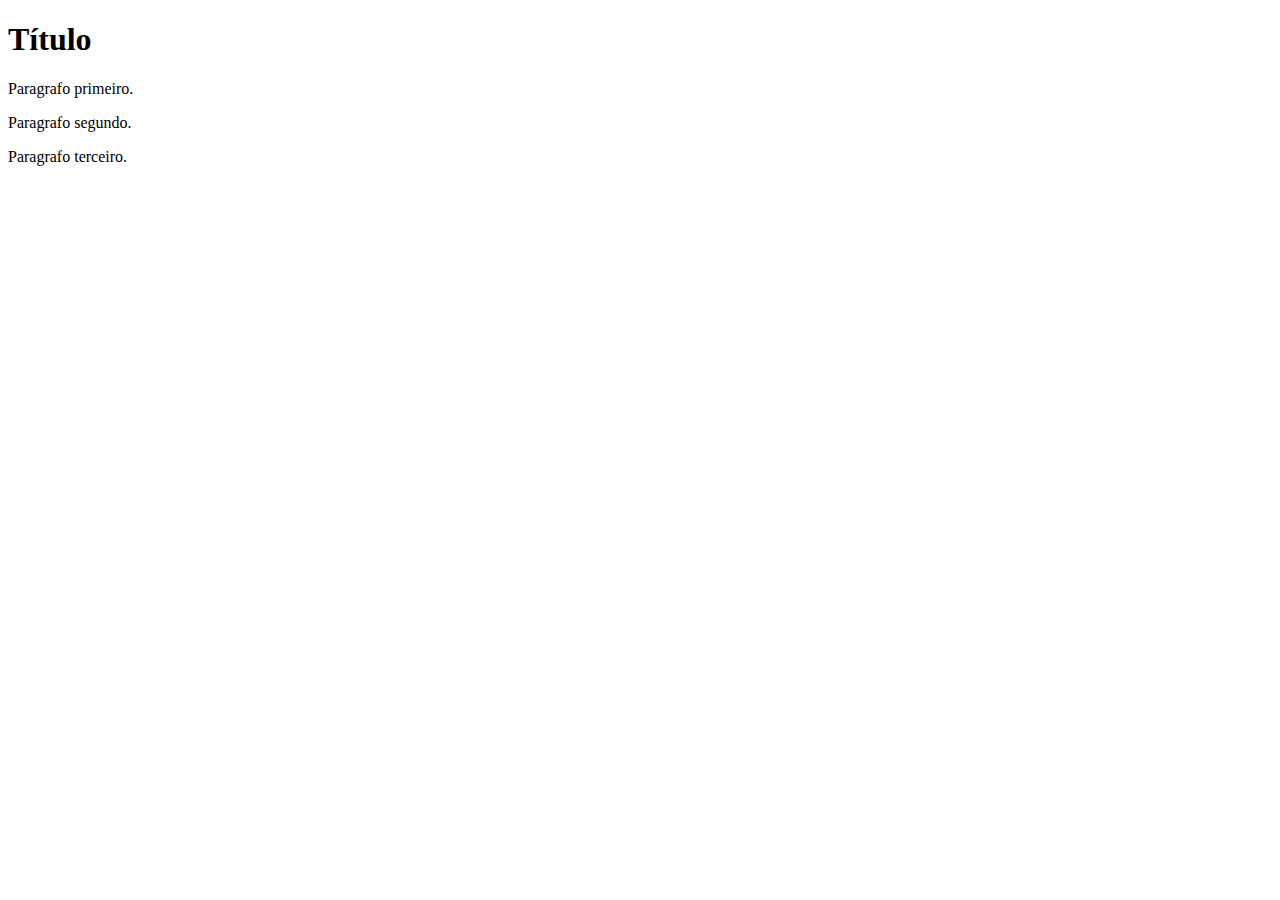
==== index_exemplo.html @ 974c1660 "Rename index.html to index_exemplo.html" ====
<!DOCTYPE html><!-- Indica para o browse usar a última versão do html-->
<html lang="pt-br"><!--Define a língua utlizada na página-->
  <head>
    <meta charset="UTF-8"><!--Define o conjunto de caracteres usado no conteúdo da página-->
    <title>Barbearia Alura</title>
  <head>
  
  <body>
    <h1>Título</h1>

    <p>Paragrafo primeiro.</p>

    <p>Paragrafo segundo.</p>

    <p>Paragrafo terceiro.</p>
  </body>
</html>
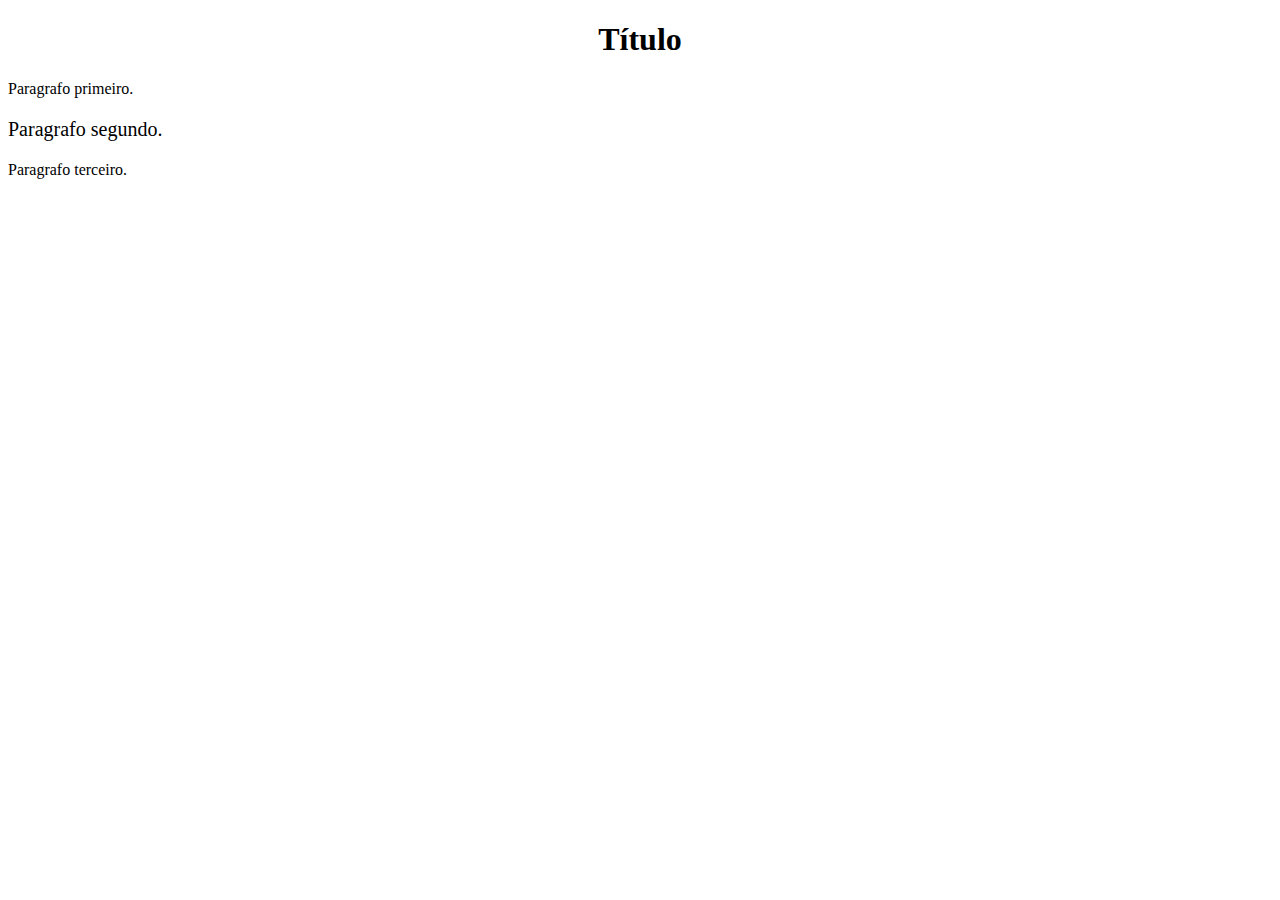
==== commit fb3990b4: "Update index_exemplo.html" ====
--- a/index_exemplo.html
+++ b/index_exemplo.html
@@ -6,11 +6,13 @@
   <head>
   
   <body>
-    <h1>Título</h1>
+    <!--Dentro da tag h1, incluiu propriedade CSS para mudar alinhamento-->
+    <h1 style="text-align: center">Título</h1>
 
     <p>Paragrafo primeiro.</p>
 
-    <p>Paragrafo segundo.</p>
+    <!--Dentro da tag paragrafo, incluiu propriedade CSS para mudar tamanho da fonte-->
+    <p style="font-size: 20px">Paragrafo segundo.</p>
 
     <p>Paragrafo terceiro.</p>
   </body>
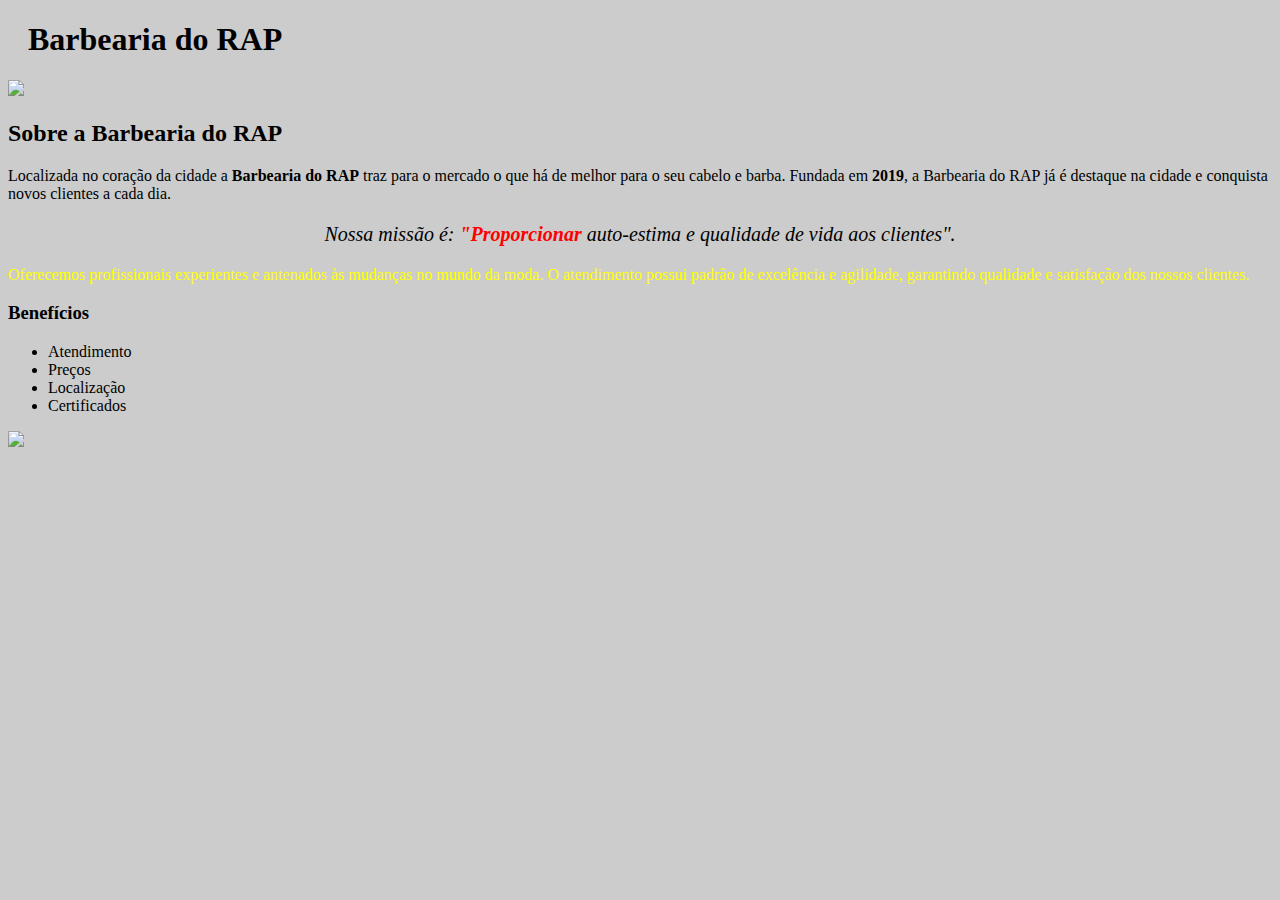
==== commit 9dbe2c96: "Update index_exemplo.html" ====
--- a/index_exemplo.html
+++ b/index_exemplo.html
@@ -1,19 +1,50 @@
 <!DOCTYPE html><!-- Indica para o browse usar a última versão do html-->
 <html lang="pt-br"><!--Define a língua utlizada na página-->
-  <head>
-    <meta charset="UTF-8"><!--Define o conjunto de caracteres usado no conteúdo da página-->
-    <title>Barbearia Alura</title>
-  <head>
-  
-  <body>
-    <!--Dentro da tag h1, incluiu propriedade CSS para mudar alinhamento-->
-    <h1 style="text-align: center">Título</h1>
+	<head>
+		<meta charset="UTF-8"><!--Define o conjunto de caracteres usado no conteúdo da página-->
+		<title>Barbearia do RAP</title>
 
-    <p>Paragrafo primeiro.</p>
+		<!--CSS através de arquivo específico com formatações-->
+		<link rel="stylesheet" href="style.css">
 
-    <!--Dentro da tag paragrafo, incluiu propriedade CSS para mudar tamanho da fonte-->
-    <p style="font-size: 20px">Paragrafo segundo.</p>
+		<!--CSS através da tag style com formatações-->
+		<style type="text/css">
+			h1 {
+				padding-left: 20px;
+			}
+		</style>
+	</head>
 
-    <p>Paragrafo terceiro.</p>
-  </body>
+	<body>
+		<header>
+			<h1 c>Barbearia do RAP</h1>
+		</header>
+		<img id="banner" src="imagem.jpg">
+		<div>
+			<h2 class="titulo-centralizado">Sobre a Barbearia do RAP</h2>
+
+			<p>Localizada no coração da cidade a <b>Barbearia do RAP</b> traz para o mercado o que há de melhor para o seu cabelo e barba. Fundada em <strong>2019</strong>, a Barbearia do RAP já é destaque na cidade e conquista novos clientes a cada dia.</p>
+
+			<!--CSS inline, ou seja, diretamente na tag desejada, através do Style-->
+			<p style="font-size: 20px;text-align: center"><i>Nossa missão é: <strong>"Proporcionar</strong> auto-estima e qualidade de vida aos clientes".</i></p>
+
+			<!--Define um id para a tag e assim poder fazer formatação específica para esta dentro do ccs-->
+			<p id="teste_css">Oferecemos profissionais experientes e antenados às mudanças no mundo da moda. O atendimento possui padrão de excelência e agilidade, garantindo qualidade e satisfação dos nossos clientes.</p>
+		</div>
+
+		<div class="beneficios">
+			<h3 class="titulo-centralizado">Benefícios</h3>
+
+			<!--Cria uma lista não ordenada-->
+			<ul>
+				<!--Cria uma classe para poder formatar usando css-->
+				<li class="itens">Atendimento</li>
+				<li class="itens">Preços</li>
+				<li class="itens">Localização</li>
+				<li class="itens">Certificados</li>
+			</ul>
+
+			<img src="beneficios.jpg" class="imagem_beneficios">
+		</div>
+	</body>
 </html>
--- a/style.css
+++ b/style.css
@@ -0,0 +1,14 @@
+body{
+	background: #CCCCCC;
+}
+
+
+/*Combinação de duas tags, para poder diferenciar um <strong> sozinho, e um <strong> dentro de um <i>*/
+i strong {
+		color : red;
+}
+
+/*Formata uma tag específica definida pelo nome do id*/
+#teste_css {
+	color : yellow;
+}
